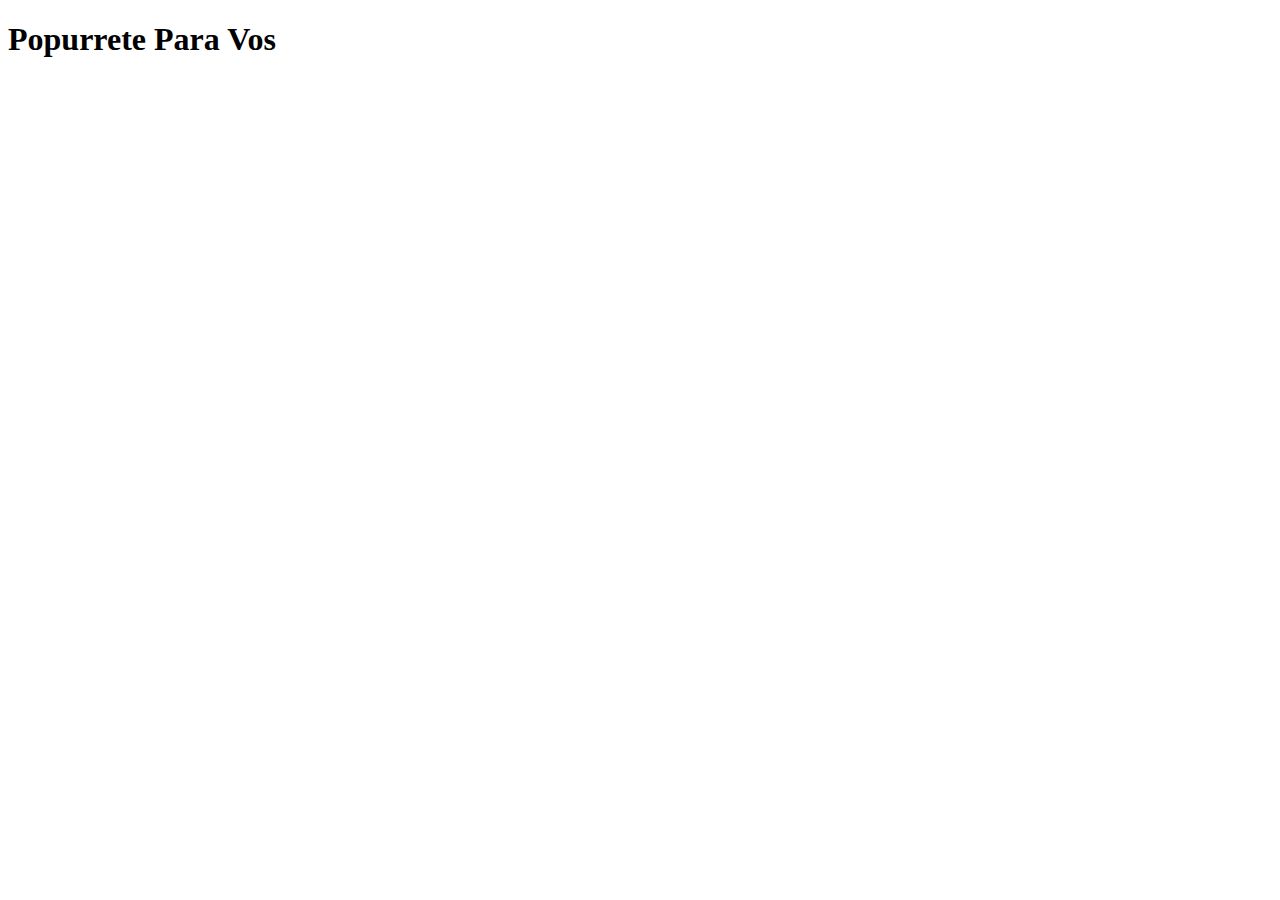
==== index.html @ 1bb5183e "creacion de html" ====
<!DOCTYPE html>
<html lang="en">
<head>
    <meta charset="UTF-8">
    <meta http-equiv="X-UA-Compatible" content="IE=edge">
    <meta name="viewport" content="width=device-width, initial-scale=1.0">
    <title>PaginaPrueba</title>
</head>
<body>
    <header>
        <h1>Popurrete Para Vos</h1>
    </header>
</body>
</html>
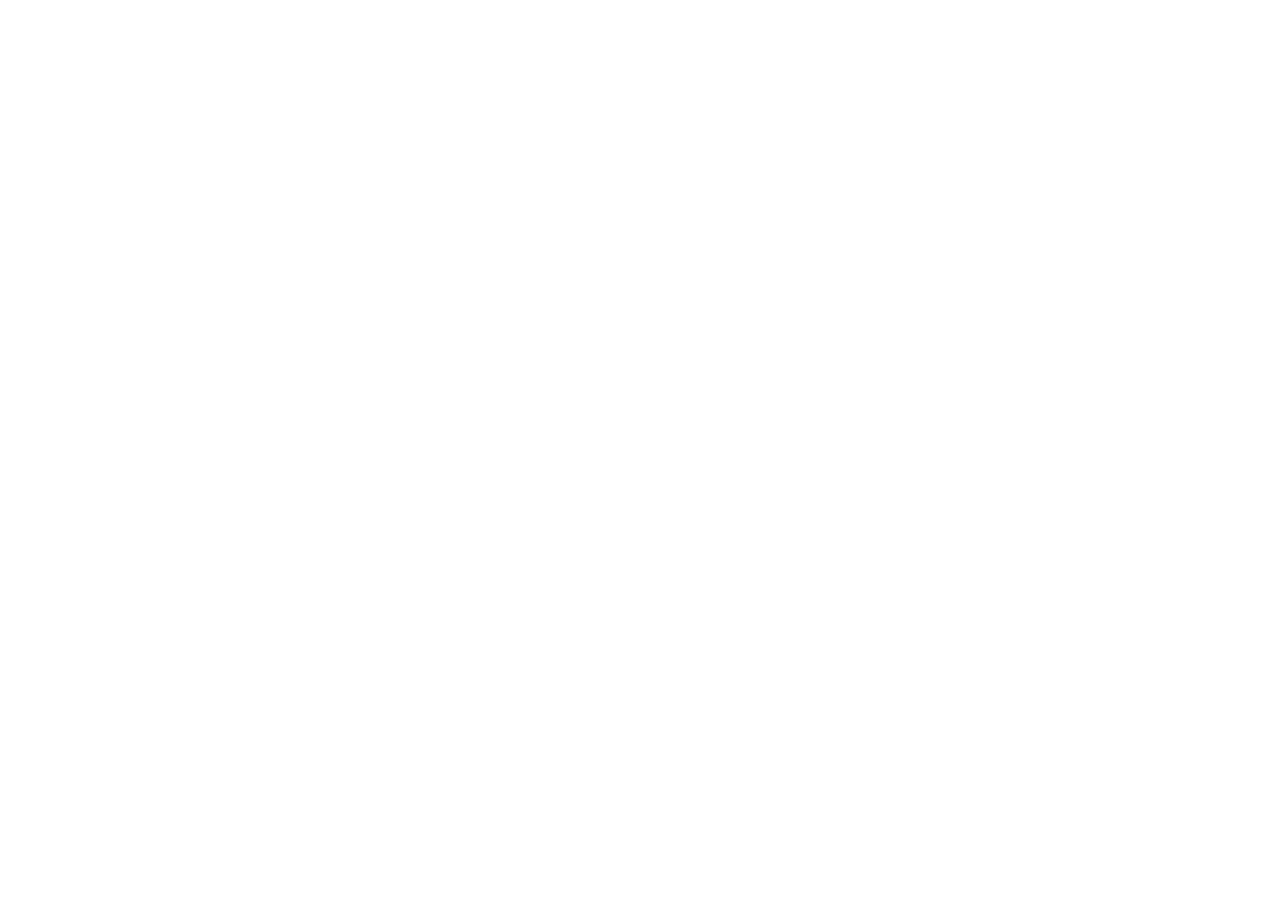
==== commit 834eade9: "creacion de html" ====
--- a/index.html
+++ b/index.html
@@ -3,12 +3,13 @@
 <head>
     <meta charset="UTF-8">
     <meta http-equiv="X-UA-Compatible" content="IE=edge">
-    <meta name="viewport" content="width=device-width, initial-scale=1.0">
+    <meta name="viewport" content="width=device-width, initial-scale=1.git remotr
     <title>PaginaPrueba</title>
 </head>
 <body>
-    <header>
+   
         <h1>Popurrete Para Vos</h1>
-    </header>
+       <img src="img/sabana.jpg" alt="sabana">
+   
 </body>
 </html>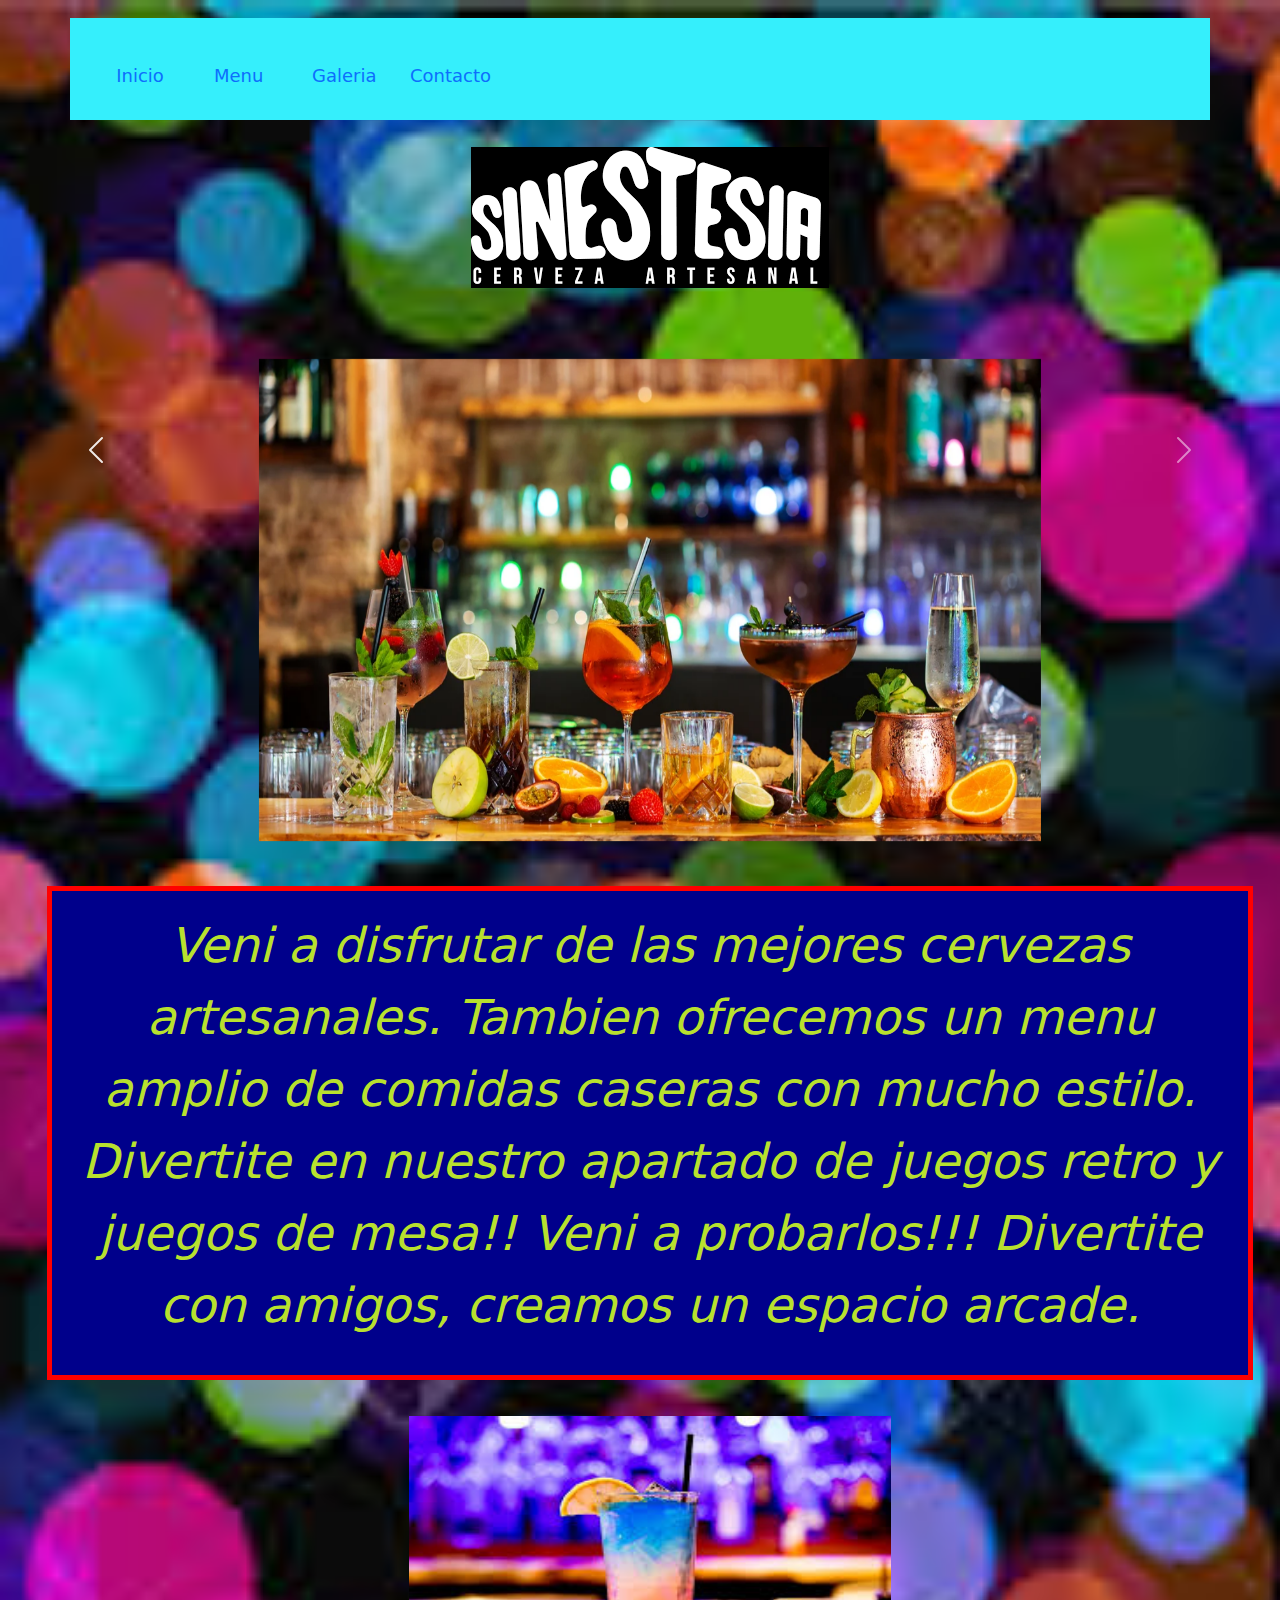
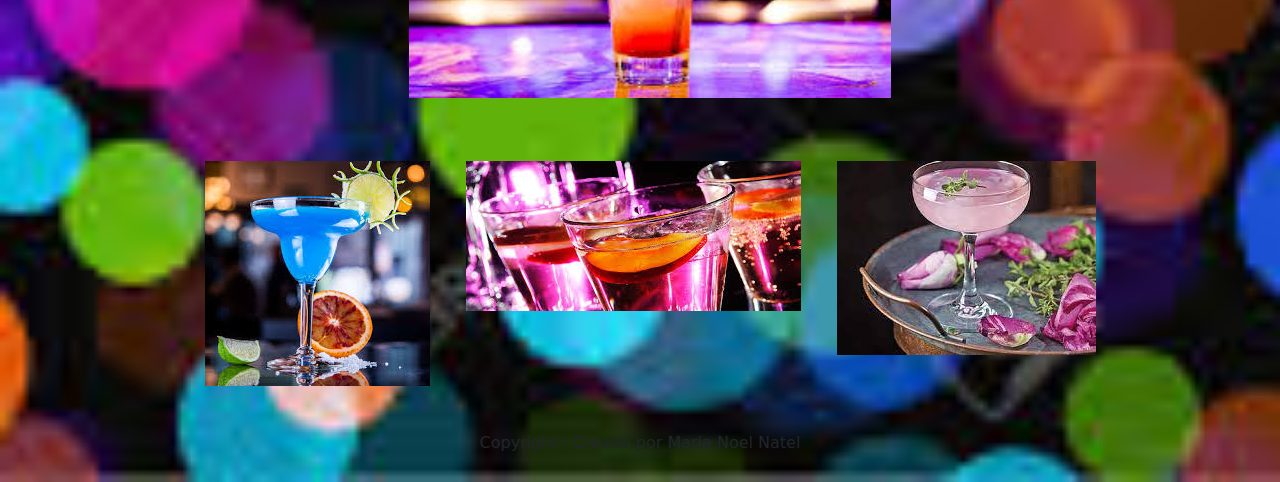
==== commit 08127bf0: "agregads" ====
--- a/index.html
+++ b/index.html
@@ -1,15 +1,90 @@
 <!DOCTYPE html>
-<html lang="en">
+<html lang="es">
+
 <head>
-    <meta charset="UTF-8">
-    <meta http-equiv="X-UA-Compatible" content="IE=edge">
-    <meta name="viewport" content="width=device-width, initial-scale=1.git remotr
-    <title>PaginaPrueba</title>
+  <meta charset="UTF-8">
+  <meta http-equiv="X-UA-Compatible" content="IE=edge">
+  <meta name="viewport" content="width=device-width, initial-scale=1.git remote">
+  <title> Pagina Prueba </title>
+  <link rel="stylesheet" href="css/bootstrap.min.css">
+  <link rel="stylesheet" href="./css/styles.css">
+
+
 </head>
+
 <body>
-   
-        <h1>Popurrete Para Vos</h1>
-       <img src="img/sabana.jpg" alt="sabana">
-   
+  <div class="container">
+    <header>
+    <ul class="nav nav-pills">
+      <li class="nav-item">
+        <a class="nav-link" href="index.html">Inicio</a>
+      </li>
+      <li class="nav-item">
+        <a class="nav-link" href="./pages/menu.html">Menu</a>
+      </li>
+      <li class="nav-item">
+        <a class="nav-link" href="./pages/galeria.html">Galeria</a>
+      </li>
+      <li class="nav-item">
+        <a class="nav-link" href="./pages/contacto.html">Contacto</a>
+      </li>
+    </ul>
+    </header>
+  </div>
+  <article>
+      <h1> <img src="img/logo.png" alt="logo"></h1>
+    <main>
+    <div id="carouselExample" class="carousel slide">
+      <div class="carousel-inner">
+        <div class="carousel-item active">
+          <img class="fotos" clas="fotos" src="img/brindis2.webp" class="d-block w-100" alt="brindis">
+        </div>
+        <div class="carousel-item">
+          <img class="fotos" src="img/encuentro1.jpg" class="d-block w-100" alt="encuentro">
+        </div>
+        <div class="carousel-item">
+          <img class="fotos" src="img/tragoss2.jpg" class="d-block w-100" alt="trago">
+        </div>
+      </div>
+    </main>
+      <button class="carousel-control-prev" type="button" data-bs-target="#carouselExample" data-bs-slide="prev">
+        <span class="carousel-control-prev-icon" aria-hidden="true"></span>
+        <span class="visually-hidden">Previous</span>
+      </button>
+      <button class="carousel-control-next" type="button" data-bs-target="#carouselExample" data-bs-slide="next">
+        <span class="carousel-control-next-icon" aria-hidden="true"></span>
+        <span class="visually-hidden">Next</span>
+      </button>
+    </div>
+    <div class="textogrande">
+      <p> Veni a disfrutar de las mejores cervezas artesanales. Tambien ofrecemos un menu amplio de
+        comidas caseras con mucho estilo. Divertite en nuestro apartado de juegos retro y juegos de mesa!! Veni a
+        probarlos!!! Divertite con amigos, creamos un espacio arcade.
+      </p>
+    </div>
+      <div id="carousel" class="carousel slide" data-bs-ride="carousel">
+        <div class="carousel-inner">
+          <div class="carousel-item active">
+            <img class="fotos2" src="img/cocktail6.jpg" class="d-block w-100" alt="coctail">
+          </div>
+          <div class="carousel-item">
+            <img class="fotos2" src="img/cocktail4.jpg" class="d-block w-100" alt="trago">
+          </div>
+          <div class="carousel-item">
+            <img class="fotos2" src="img/cocktail3.jpg" class="d-block w-100" alt="trago3">
+          </div>
+        </div>
+      </div>
+      <div class="padreFlex">
+        <div> <img src="img/cocktail.jpg" alt="juego1"></div>
+        <div> <img src="img/cocktail2.jpg" alt="bar2"></div>
+        <div> <img src="img/tragos.jpg" alt="tragos3"></div>
+      </div>
+    </div>
+  </article>
+  </ul>
+  <script src="js/bootstrap.min.js"></script>
+  <footer>Copyright - Creado por Maria Noel Natel</footer>
 </body>
+
 </html>--- a/css/styles.css
+++ b/css/styles.css
@@ -0,0 +1,135 @@
+ * {
+
+   background-position: center;
+   text-align: center;
+   margin: 0px;
+   padding: 9px;
+ }
+
+ body {
+   background-image: url("../img/luces2.jpg");
+   background-size: cover;
+
+ }
+.videoburger{
+  height: 200px;
+  width: auto;
+  display: inline-block;
+}
+
+ .textogrande {
+   font-size: 40px;
+  border: 5px solid red;
+  background-color: darkblue;
+}
+
+.textogrande p {
+ font-style: italic;
+ display: block;
+ font-weight: 200;
+}
+
+
+ .container {
+   background-color: rgb(53, 239, 252);
+   font-size: large;
+ }
+
+ .nav-link {
+   width: 80px;
+   height: 30px;
+ }
+
+ .nav-link:active {
+   color: rgb(252, 22, 22);
+
+ }
+
+ body article {
+   margin-left: 20px;
+   padding: auto;
+   font-size: medium;
+ }
+
+ body article p {
+   color: rgba(197, 240, 40, 0.966);
+   font-size: larger;
+ }
+
+ .fotos {
+   height: 500px;
+   width: 800px;
+ }
+
+ .fotos2 {
+   height: 300px;
+   width: 500px;
+ }
+
+ form {
+   font-family: 'Times New Roman', Times, serif;
+   color: chartreuse;
+   width: 50px;
+   height: 50px;
+ }
+
+ input {
+   background-color: chartreuse;
+ }
+
+ .padreFlex {
+   color: darkblue;
+   display: flex;
+   flex-direction: row;
+   justify-content: center;
+   width: auto;
+   height: auto;
+ }
+
+ .contacto {
+   color: rgb(255, 0, 200);
+   align-items: flex-start;
+   font-size: 40px;
+   background-color: rgb(46, 243, 121);
+   list-style: none;
+ }
+
+ h4 {
+   color: rgb(32, 14, 3);
+   font-size: 50px;
+   background-image: url(../img/burbujas2.jpg);
+   background-size: auto;
+ }
+
+ .touch {
+   width: 20px;
+   height: 50px;
+ }
+
+ .touch:hover {
+   width: 40px;
+   height: 60px;
+ }
+
+ h3 {
+   background-color: cornflowerblue;
+   display: flex;
+ }
+
+ h4 {
+   background-image: url(../img/burbujas2.jpg);
+   background-size: auto;
+   font-size: 60px;
+ }
+
+ .book {
+  justify-content: center;
+  grid-row-start:auto;
+ }
+ @media (max-width: 800px) {
+  .textogrande {
+    display: flex;
+    flex-direction: row;
+    font-size: 110%;
+  }
+}